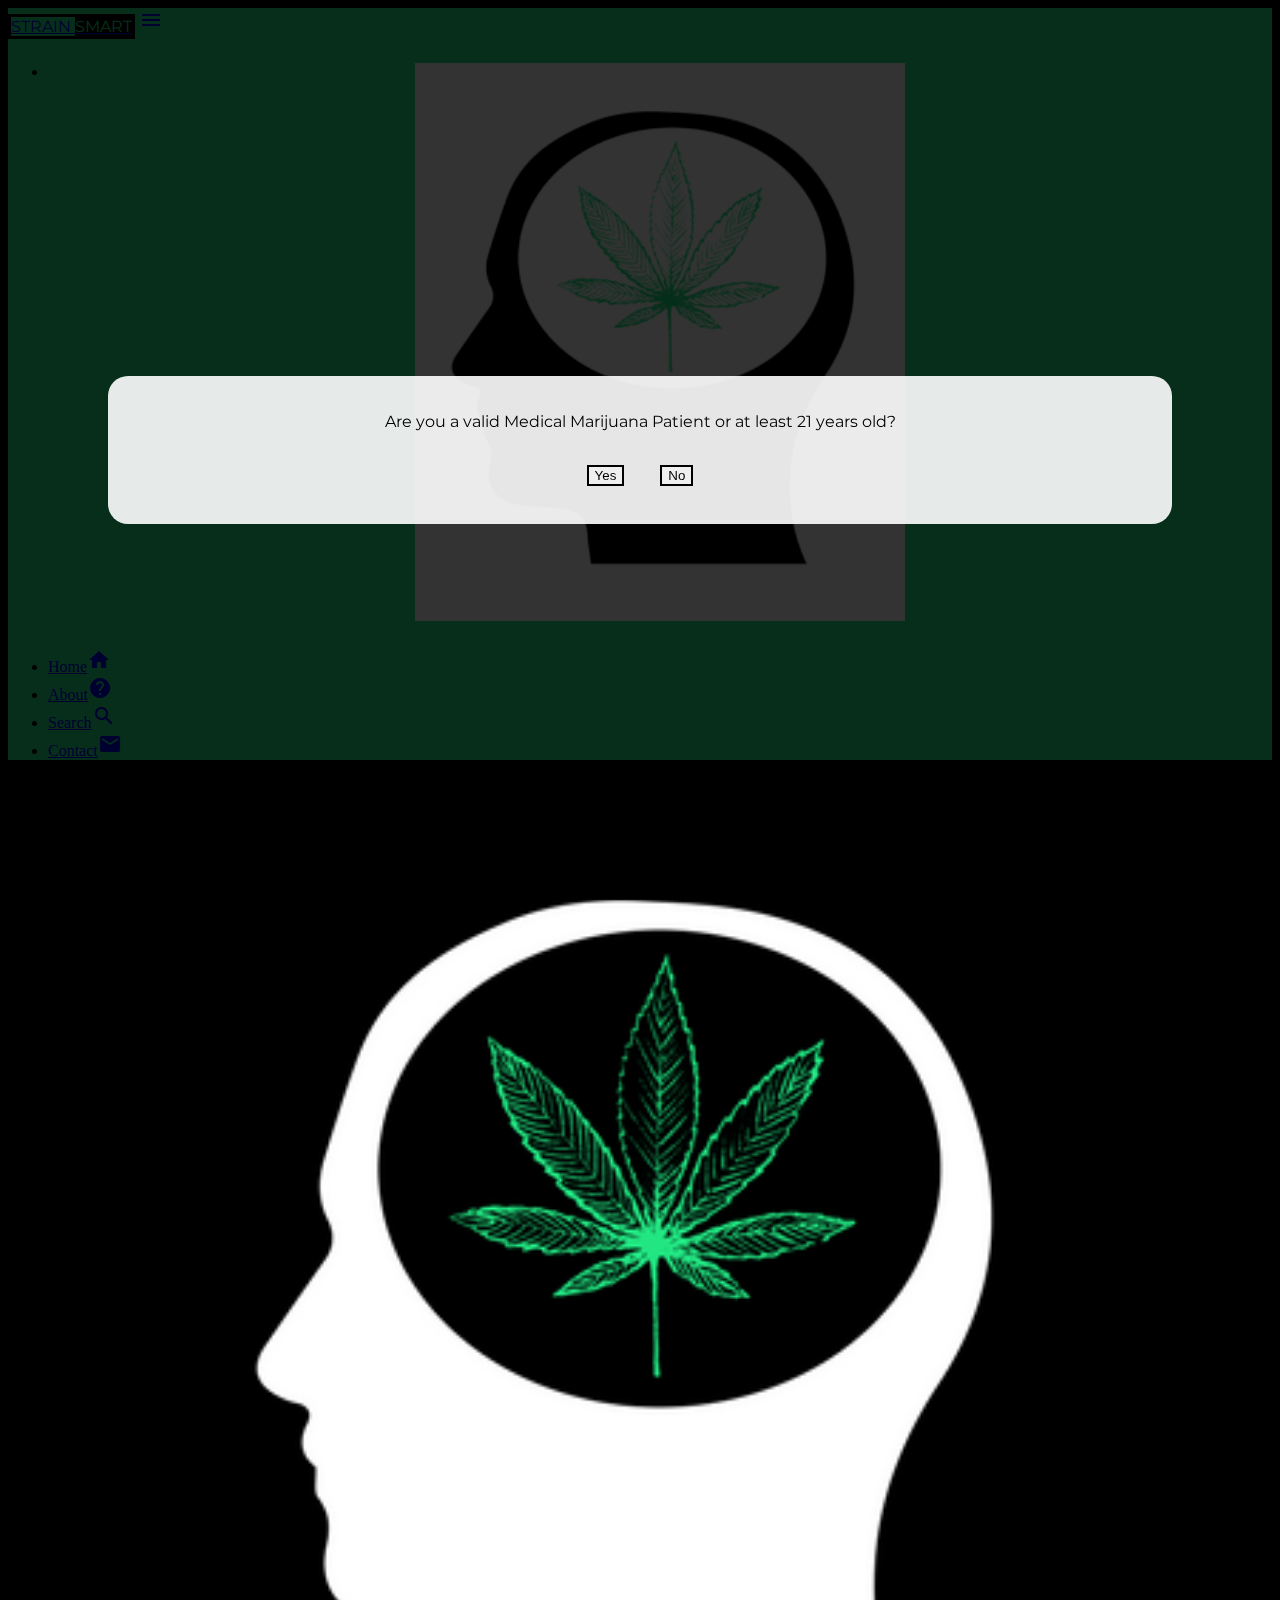
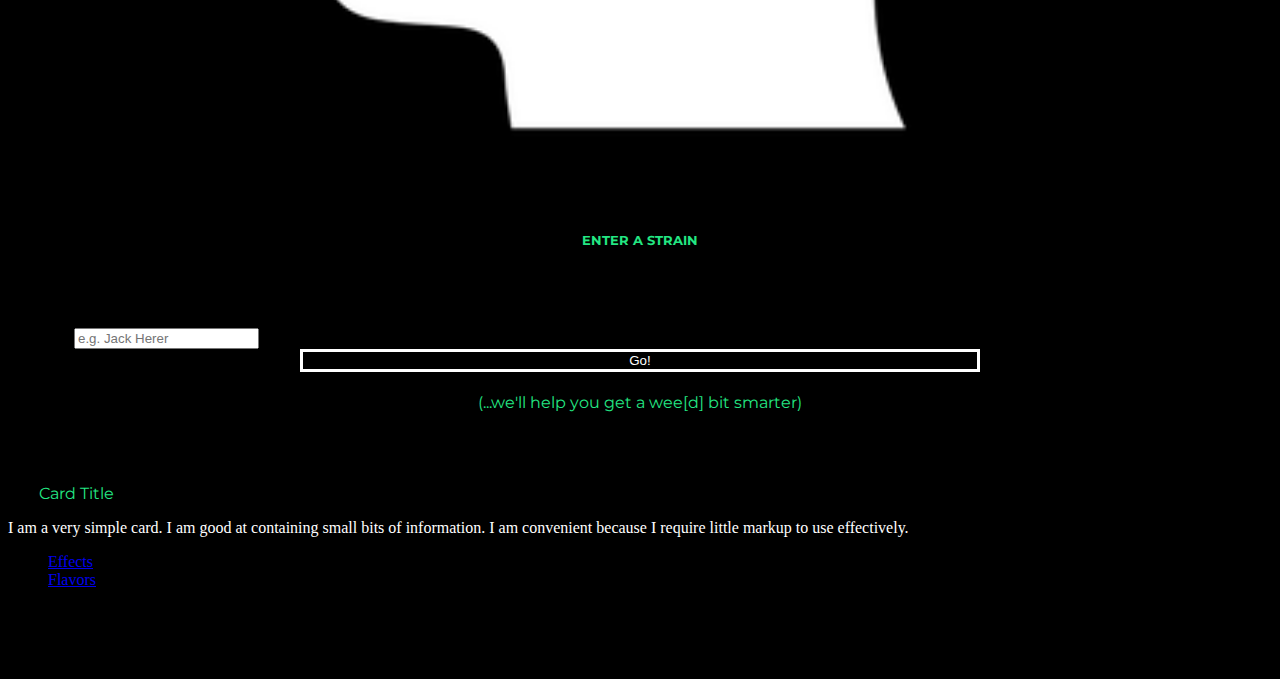
==== index.html @ 2efcf225 "appended effects/flavors results" ====
<!DOCTYPE html>
<html>
  <head>
    <meta charset="utf-8">
    <title>Strain Smart</title>
    <link href="https://fonts.googleapis.com/icon?family=Material+Icons" rel="stylesheet">
    <link href="https://fonts.googleapis.com/css?family=Montserrat" rel="stylesheet">
    <link rel="stylesheet" href="https://cdnjs.cloudflare.com/ajax/libs/materialize/0.98.2/css/materialize.min.css">
    <link rel="stylesheet" href="style.css">
    <meta name="viewport" content="width=device-width, initial-scale=1.0" />
  </head>

  <body>
    <header class= "">
      <div id="modal">
        <div class="modalcontent">
          <p class="modal-text">Are you a valid Medical Marijuana Patient or at least 21 years old?</p>
          <button class="open-buttons" id="entrance-button">Yes</button><button class="open-buttons" id="exit-button">No</button>
        </div>
      </div>
      <nav>
        <div class="nav-wrapper">
          <a href="#!" class="brand-logo for-nav"><span class="border-for-logo">STRAIN <span class="black"> SMART</span></span></a>
          <a href="#" data-activates="mobile-demo" class="button-collapse"><i class="material-icons">menu</i></a>
          <ul class="side-nav" id="mobile-demo">
            <li class="contain"><img class="logo-for-menu" src="logo-1-cropped.png" alt=""></li>
            <li><a href="#">Home<i class="material-icons">home</i></a></li>
            <li><a href="about.html">About<i class="material-icons">help</i></a></li>
            <li><a href="search.html">Search<i class="material-icons">search</i></a></li>
            <li><a href="contact.html">Contact<i class="material-icons">email</i></a></li>
          </ul>
        </div>
      </nav>

    </header>

    <main class="main blur-me">
      <section>
        <img class="home-image" src="BlackBackgroundLogo.png" alt="">
        <h5 class="main-text">ENTER A STRAIN</h5>
        <form class="search-form">
          <div class="input-field">
            <input id="search" class="search-field" type="search" value="" placeholder="e.g. Jack Herer" required>
            <label class="label-icon" for="search"><i class="material-icons small">search</i></label>
            <i class="material-icons close-icon inline">close</i>
            <button class="submit-button" type="submit" name="button">Go!</button>
          </div>

        </form>
        <p class="main-text">(...we'll help you get a wee[d] bit smarter)</p>
      </section>
      <section class="results">
        <h4 class= "main-results-title"></h4>

        <div class="row hide">
          <div class="col s12 m7">
            <div class="card">
              <div class="card-image container">
                <img class="strain-image"src="">
                <span class="main-results-title">Card Title</span>
              </div>
              <div class="card-content">
                <p class= "card-text">I am a very simple card. I am good at containing small bits of information.
                I am convenient because I require little markup to use effectively.</p>
              </div>
              <div class="card-tabs">
                <ul class="tabs tabs-fixed-width">
                  <li class="tab active"><a href="#test4" class="active" selected>Effects</a></li>
                  <li class="tab"><a href="#test5">Flavors</a></li>
                </ul>
                <div class="card-content">
                  <div id="test4"></div>
                  <div id="test5"></div>
                </div>
            </div>
          </div>
        </div>


      </section>
    </main>

    <script type="text/javascript" src="https://code.jquery.com/jquery-2.1.1.min.js"></script>
    <script src="https://cdnjs.cloudflare.com/ajax/libs/materialize/0.98.2/js/materialize.min.js"></script>
    <script src="app.js" charset="utf-8"></script>
  </body>
</html>
---- style.css ----
.name-for-menu {
  color: black;
  margin-left: 3vh;
  text-align: center;
}

.blurred {
  filter: blur(10px);
}

nav {
  background-color: #23e783;
}

.brand-logo.for-nav {
  font-family: 'Montserrat', sans-serif;
}

.black {
  background-color: black;
  color: #23e783;
}

.border-for-logo {
  border: 3px solid black;
  text-align: center;
}

img.logo-for-menu {
  width: 40%;
  display: block;
  margin: 3vh auto;
}

.home-image {
  width: 70%;
  display: block;
  margin: auto;
  margin-top: 7vh;
}

.input-field {
  border: 3px solid black;
  background-color: black;
  border-radius: 15px;
  margin: auto 5vh;
  padding: 2vh;
}

.main-text {
  text-align: center;
  font-family: 'Montserrat', sans-serif;
  color: #23e783;
}

body {
  background: black;
}

p.main-text {
  margin-top: 0;
}

.close-icon{
  margin-top: 3vh;
}

.inline {
  display: inline-block;
}

.submit-button {
  color: white;
  background: black;
  width: 60%;
  display: block;
  margin: auto;
  border: 3px solid white;
}

.about-title, .contact-title, .home-title, .main-results-title  {
  color: white;
  font-family: 'Montserrat', sans-serif;
  text-align: center;
}

.about-para, .contact-para, .results-para {
  color: #23e783;
  text-align: center;
  margin-top: 2vh;
  font-size: 16px;
  font-family: 'Montserrat', sans-serif;
}

.about-entire-para, .contact-entire-para {
  margin: 5vh 3vh auto 3vh;;
}

.leaf-border {
  display: block;
  width: 100%;
  margin: auto;
  margin-top: 3vh;

}

#modal {
    position: fixed;
    font-family: 'Montserrat', sans-serif;
    top: 0;
    left: 0;
    background: rgba(0, 0, 0, 0.8);
    z-index: 99999;
    height: 100%;
    width: 100%;
}

.modalcontent {
    position: absolute;
    top: 50%;
    left: 50%;
    transform: translate(-50%, -50%);
    background: rgba(255, 255, 255, .9);
    border-radius: 20px;
    width: 80%;
    padding: 20px;
    text-align: center;
}

.open-buttons{
  border: 2px solid black;
  margin: 2vh;
}

.main-results-title {
  margin: 3vh;
}

.leaf-border.scroll-here {
  margin-top: 5vh;
  /*change margin-top to 10vh once you get fixed navbar to work!*/
  padding-top: 5vh;
}

.progress.result-data {
  margin: auto;
  width: 70%;
  margin-bottom: 5vh;
  height: 2vh;
  background: white;
}

.progress .determinate {
  width: 10px;
  /*background-color: #f789ff;*/
  background: linear-gradient(to right, rgba(35, 231, 131,0.1), rgba(35, 231, 131,1));
}
body > main > section.results > div > div > div > div.card-content > p

.results-para, body > main > section.results > div > div > div > div.card-content > p {
  color: white;
}

.main-results-title {
  margin-top: 3vh;
  margin-bottom: 8vh;
  color: #23e783;
}

.results {
  margin-bottom: 10vh;
}

.strain-image {
  width: 80%;
  /*height: 10em;*/
}

.card, .tabs {
  background: rgb(0,0,0);
}
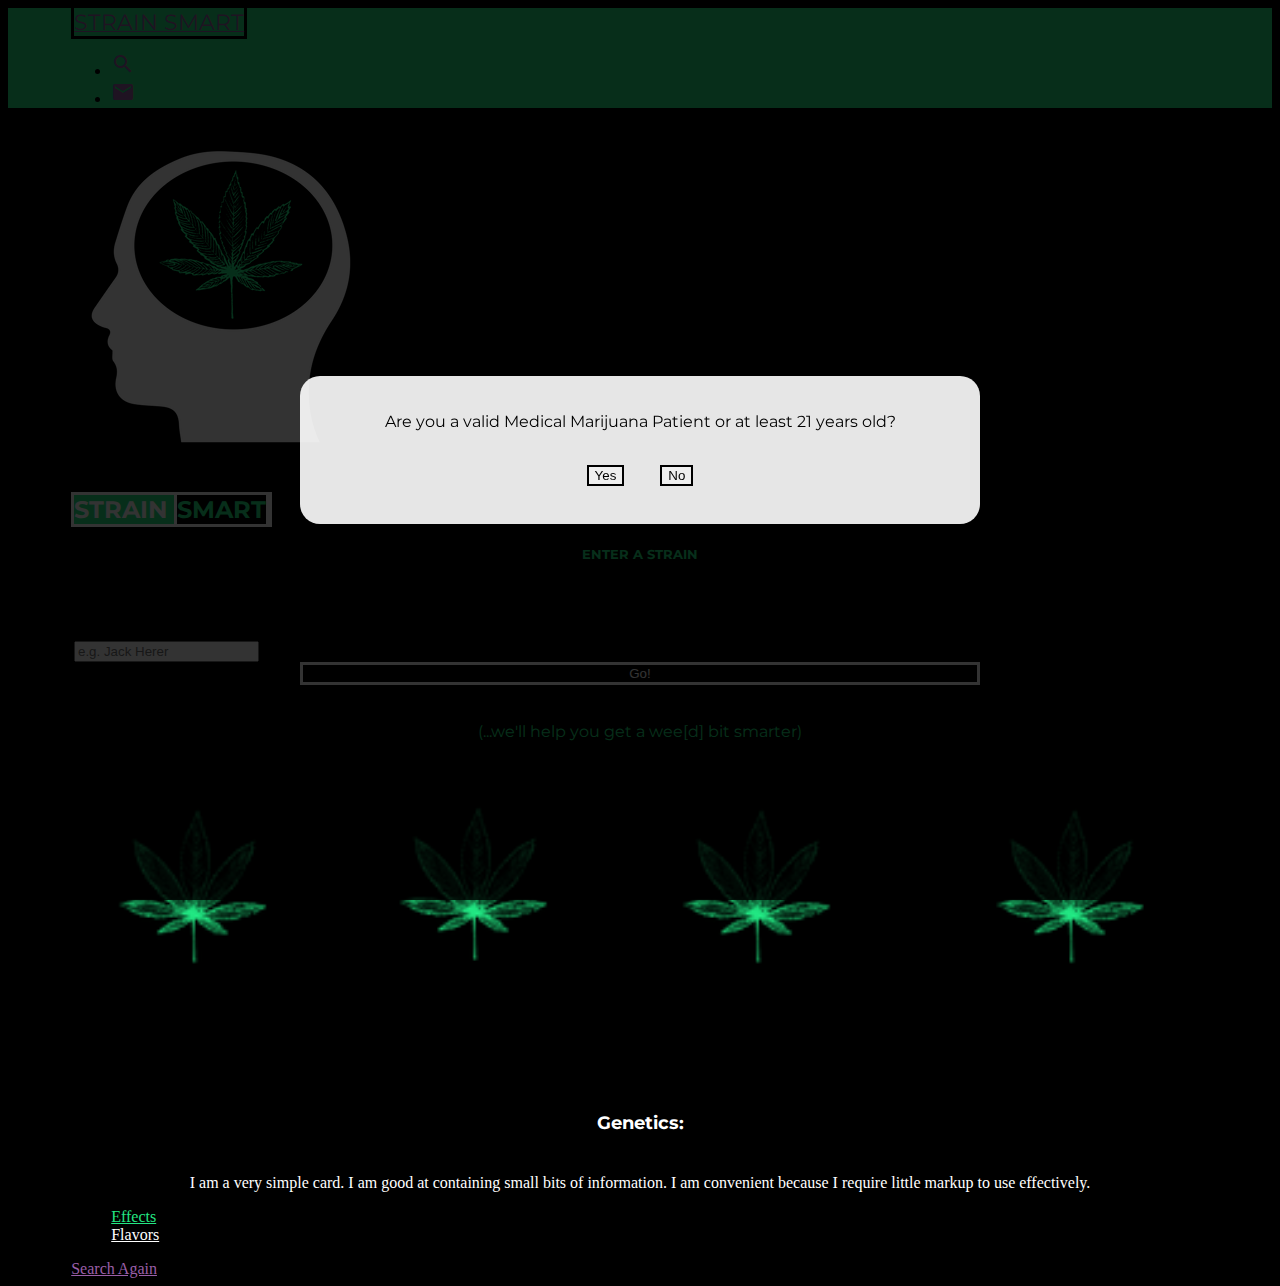
==== commit 687624e7: "updated" ====
--- a/index.html
+++ b/index.html
@@ -18,25 +18,26 @@
           <button class="open-buttons" id="entrance-button">Yes</button><button class="open-buttons" id="exit-button">No</button>
         </div>
       </div>
-      <nav>
-        <div class="nav-wrapper">
-          <a href="#!" class="brand-logo for-nav"><span class="border-for-logo">STRAIN <span class="black"> SMART</span></span></a>
-          <a href="#" data-activates="mobile-demo" class="button-collapse"><i class="material-icons">menu</i></a>
-          <ul class="side-nav" id="mobile-demo">
-            <li class="contain"><img class="logo-for-menu" src="logo-1-cropped.png" alt=""></li>
-            <li><a href="#">Home<i class="material-icons">home</i></a></li>
-            <li><a href="about.html">About<i class="material-icons">help</i></a></li>
-            <li><a href="search.html">Search<i class="material-icons">search</i></a></li>
-            <li><a href="contact.html">Contact<i class="material-icons">email</i></a></li>
-          </ul>
-        </div>
-      </nav>
-
+      <div class="navbar-fixed">
+        <nav class="row">
+          <div class="nav-wrapper col s12">
+            <a href="#" class="brand-log"><span class="border-for-logo">STRAIN <span class="black"> SMART</span></span></a>
+            <ul id="nav-mobile" class="right">
+              <li><a href="index.html"><i class="material-icons">search</i></a></li>
+              <li><a href="contact.html"><i class="material-icons">email</i></a></li>
+            </ul>
+          </div>
+        </nav>
+      </div>
     </header>
-
-    <main class="main blur-me">
-      <section>
-        <img class="home-image" src="BlackBackgroundLogo.png" alt="">
+    <main class= "container">
+      <section class= "row center">
+        <div class ="col s12">
+        <img src="BlackBackgroundLogo.png" alt="">
+        <h2 class="home-logo hide-on-med-and-down"><span class="strain-home-logo">STRAIN <span class="smart-home-logo"> SMART</span></span></h2>
+      </div>
+      </section>
+      <section class = "search">
         <h5 class="main-text">ENTER A STRAIN</h5>
         <form class="search-form">
           <div class="input-field">
@@ -45,27 +46,26 @@
             <i class="material-icons close-icon inline">close</i>
             <button class="submit-button" type="submit" name="button">Go!</button>
           </div>
-
         </form>
         <p class="main-text">(...we'll help you get a wee[d] bit smarter)</p>
       </section>
-      <section class="results">
+      <section class="results hide center row">
+        <img class = "leaf-border" src="PotLeafBorder.png" alt="">
         <h4 class= "main-results-title"></h4>
-
-        <div class="row hide">
-          <div class="col s12 m7">
+        <div class="row">
+          <div class="col s12 results-card">
             <div class="card">
-              <div class="card-image container">
+              <div class="card-image container center">
                 <img class="strain-image"src="">
-                <span class="main-results-title">Card Title</span>
               </div>
               <div class="card-content">
+                <h6 class= "genetics-title"> Genetics:</h6>
                 <p class= "card-text">I am a very simple card. I am good at containing small bits of information.
                 I am convenient because I require little markup to use effectively.</p>
               </div>
               <div class="card-tabs">
                 <ul class="tabs tabs-fixed-width">
-                  <li class="tab active"><a href="#test4" class="active" selected>Effects</a></li>
+                  <li class="tab"><a href="#test4" class="active" >Effects</a></li>
                   <li class="tab"><a href="#test5">Flavors</a></li>
                 </ul>
                 <div class="card-content">
@@ -74,11 +74,11 @@
                 </div>
             </div>
           </div>
+          <a class="search-again" href="#">Search Again</a>
         </div>
-
-
       </section>
     </main>
+
 
     <script type="text/javascript" src="https://code.jquery.com/jquery-2.1.1.min.js"></script>
     <script src="https://cdnjs.cloudflare.com/ajax/libs/materialize/0.98.2/js/materialize.min.js"></script>
--- a/style.css
+++ b/style.css
@@ -1,35 +1,67 @@
+#modal {
+    position: fixed;
+    font-family: 'Montserrat', sans-serif;
+    top: 0;
+    left: 0;
+    background: rgba(0, 0, 0, 0.8);
+    z-index: 99999;
+    height: 100%;
+    width: 100%;
+}
+
+.modalcontent {
+    position: absolute;
+    top: 50%;
+    left: 50%;
+    transform: translate(-50%, -50%);
+    background: rgba(255, 255, 255, .9);
+    border-radius: 20px;
+    width: 50%;
+    padding: 20px;
+    text-align: center;
+}
+
+.open-buttons{
+  border: 2px solid black;
+  margin: 2vh;
+}
+
 .name-for-menu {
   color: black;
   margin-left: 3vh;
   text-align: center;
+  background-color: #23e783;
 }
 
-.blurred {
-  filter: blur(10px);
+.border-for-logo {
+  border: 3px solid black;
+  text-align: center;
+  font-family: 'Montserrat', sans-serif;
+  font-size: 140%;w
 }
 
 nav {
   background-color: #23e783;
 }
 
-.brand-logo.for-nav {
+body {
+  background: black;
+}
+
+.home-logo {
   font-family: 'Montserrat', sans-serif;
 }
 
-.black {
-  background-color: black;
-  color: #23e783;
+.strain-home-logo {
+  border: 3px solid white;
+  color: white;
+  background-color: #23e783;
 }
 
-.border-for-logo {
-  border: 3px solid black;
-  text-align: center;
-}
-
-img.logo-for-menu {
-  width: 40%;
-  display: block;
-  margin: 3vh auto;
+.smart-home-logo {
+  color: #23e783;
+  border: 3px solid white;
+  background-color: black;
 }
 
 .home-image {
@@ -53,20 +85,8 @@
   color: #23e783;
 }
 
-body {
-  background: black;
-}
-
-p.main-text {
-  margin-top: 0;
-}
-
 .close-icon{
   margin-top: 3vh;
-}
-
-.inline {
-  display: inline-block;
 }
 
 .submit-button {
@@ -78,22 +98,8 @@
   border: 3px solid white;
 }
 
-.about-title, .contact-title, .home-title, .main-results-title  {
-  color: white;
-  font-family: 'Montserrat', sans-serif;
-  text-align: center;
-}
-
-.about-para, .contact-para, .results-para {
-  color: #23e783;
-  text-align: center;
-  margin-top: 2vh;
-  font-size: 16px;
-  font-family: 'Montserrat', sans-serif;
-}
-
-.about-entire-para, .contact-entire-para {
-  margin: 5vh 3vh auto 3vh;;
+.submit-button:hover {
+  background-color: #23e783;
 }
 
 .leaf-border {
@@ -101,45 +107,31 @@
   width: 100%;
   margin: auto;
   margin-top: 3vh;
-
 }
 
-#modal {
-    position: fixed;
-    font-family: 'Montserrat', sans-serif;
-    top: 0;
-    left: 0;
-    background: rgba(0, 0, 0, 0.8);
-    z-index: 99999;
-    height: 100%;
-    width: 100%;
+.row .col.s12 {
+  width: 90%;
+  margin-left: auto;
+  margin-right: auto;
 }
 
-.modalcontent {
-    position: absolute;
-    top: 50%;
-    left: 50%;
-    transform: translate(-50%, -50%);
-    background: rgba(255, 255, 255, .9);
-    border-radius: 20px;
-    width: 80%;
-    padding: 20px;
-    text-align: center;
-}
-
-.open-buttons{
-  border: 2px solid black;
-  margin: 2vh;
+.row .col {
+  float: none;
 }
 
 .main-results-title {
+  color: white;
+  font-family: 'Montserrat', sans-serif;
+  text-align: center;
   margin: 3vh;
 }
 
-.leaf-border.scroll-here {
-  margin-top: 5vh;
-  /*change margin-top to 10vh once you get fixed navbar to work!*/
-  padding-top: 5vh;
+.results-para {
+  color: #23e783;
+  text-align: center;
+  margin-top: 2vh;
+  font-size: 16px;
+  font-family: 'Montserrat', sans-serif;
 }
 
 .progress.result-data {
@@ -152,30 +144,35 @@
 
 .progress .determinate {
   width: 10px;
-  /*background-color: #f789ff;*/
   background: linear-gradient(to right, rgba(35, 231, 131,0.1), rgba(35, 231, 131,1));
-}
-body > main > section.results > div > div > div > div.card-content > p
-
-.results-para, body > main > section.results > div > div > div > div.card-content > p {
-  color: white;
-}
-
-.main-results-title {
-  margin-top: 3vh;
-  margin-bottom: 8vh;
-  color: #23e783;
-}
-
-.results {
-  margin-bottom: 10vh;
-}
-
-.strain-image {
-  width: 80%;
-  /*height: 10em;*/
 }
 
 .card, .tabs {
   background: rgb(0,0,0);
 }
+
+.card-content, .genetics-title {
+  color: white;
+  text-align: center;
+}
+
+.genetics-title{
+  font-size: 110%;
+  font-family: 'Montserrat', sans-serif;
+}
+
+.tabs .tab a {
+  color: white;
+}
+
+.tabs .tab a:hover, .tabs .tab a.active {
+  color: #23e783;
+}
+
+.tabs .indicator {
+  background-color: white;
+}
+
+a {
+  color: #9a5fa8;
+}
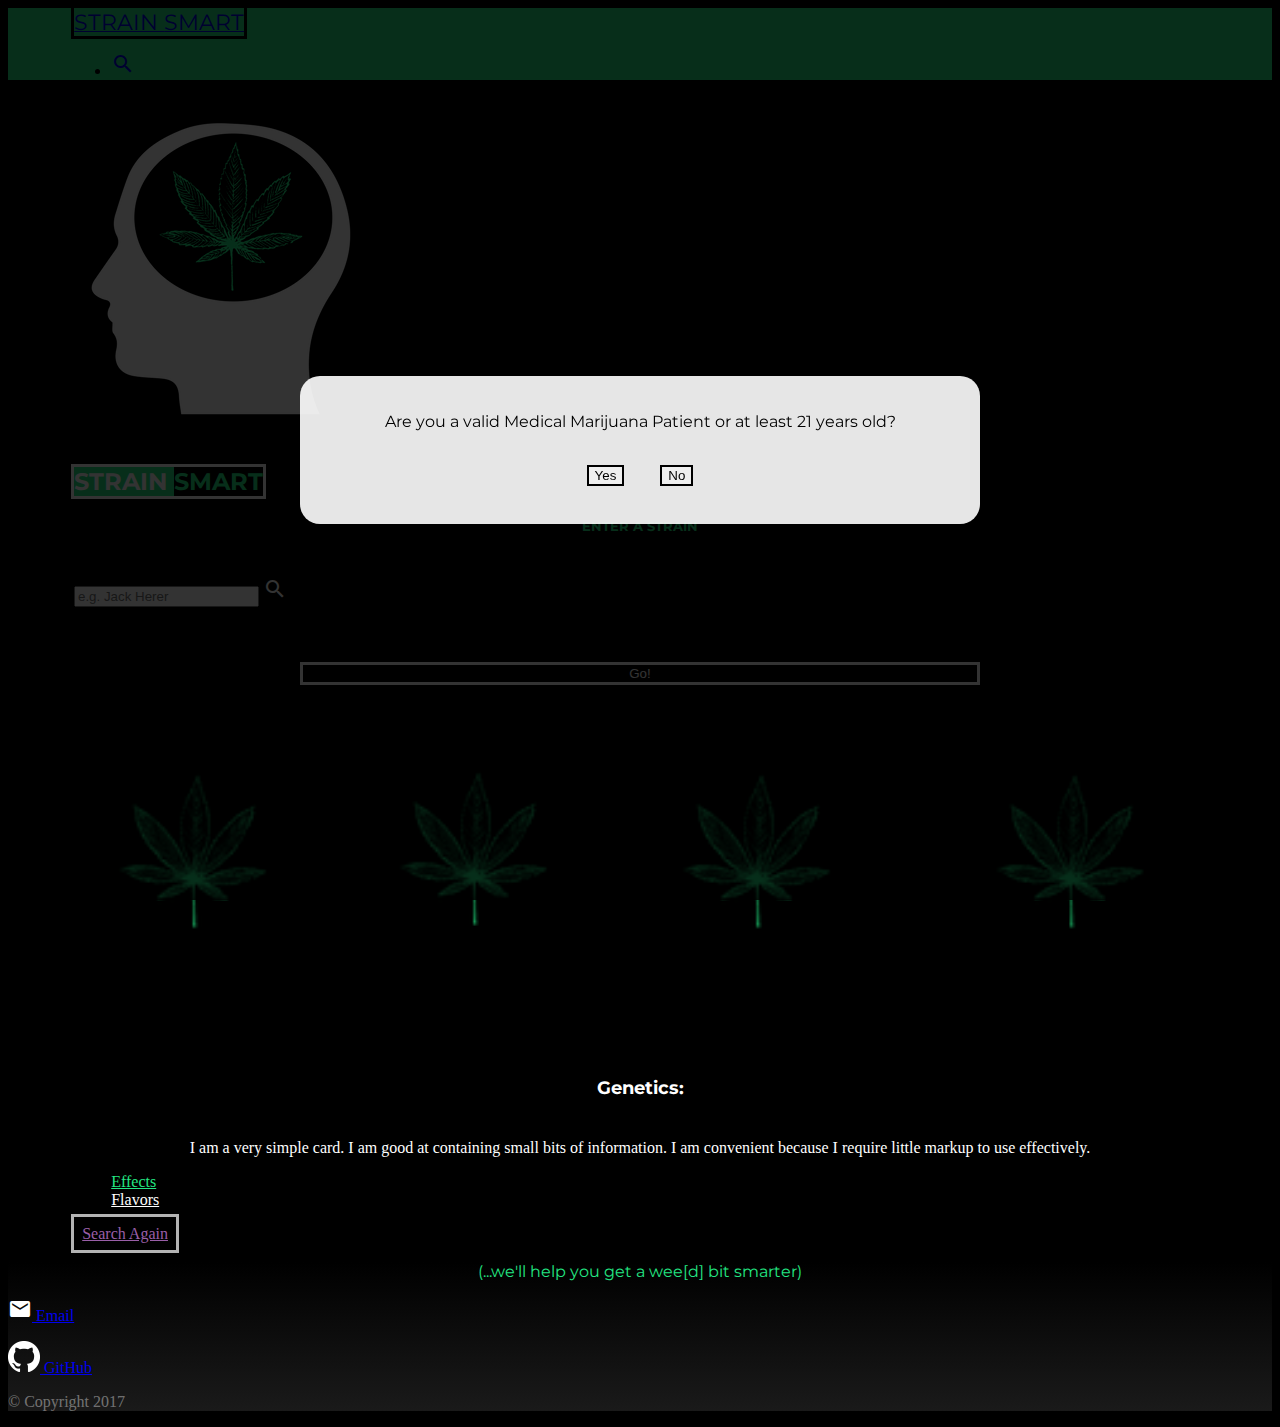
==== commit 2c2b4252: "updated" ====
--- a/index.html
+++ b/index.html
@@ -1,87 +1,110 @@
 <!DOCTYPE html>
 <html>
-  <head>
-    <meta charset="utf-8">
-    <title>Strain Smart</title>
-    <link href="https://fonts.googleapis.com/icon?family=Material+Icons" rel="stylesheet">
-    <link href="https://fonts.googleapis.com/css?family=Montserrat" rel="stylesheet">
-    <link rel="stylesheet" href="https://cdnjs.cloudflare.com/ajax/libs/materialize/0.98.2/css/materialize.min.css">
-    <link rel="stylesheet" href="style.css">
-    <meta name="viewport" content="width=device-width, initial-scale=1.0" />
-  </head>
 
-  <body>
-    <header class= "">
-      <div id="modal">
-        <div class="modalcontent">
-          <p class="modal-text">Are you a valid Medical Marijuana Patient or at least 21 years old?</p>
-          <button class="open-buttons" id="entrance-button">Yes</button><button class="open-buttons" id="exit-button">No</button>
+<head>
+  <meta charset="utf-8">
+  <title>Strain Smart</title>
+  <link rel="stylesheet" href="jquery-ui.min.css">
+  <link href="https://fonts.googleapis.com/icon?family=Material+Icons" rel="stylesheet">
+  <link href="https://fonts.googleapis.com/css?family=Montserrat" rel="stylesheet">
+  <link rel="stylesheet" href="https://cdnjs.cloudflare.com/ajax/libs/materialize/0.98.2/css/materialize.min.css">
+  <link rel="stylesheet" href="style.css">
+  <meta name="viewport" content="width=device-width, initial-scale=1.0" />
+</head>
+
+<body>
+  <header class="">
+    <div id="modal">
+      <div class="modalcontent">
+        <p class="modal-text">Are you a valid Medical Marijuana Patient or at least 21 years old?</p>
+        <button class="open-buttons" id="entrance-button">Yes</button><button class="open-buttons" id="exit-button">No</button>
+      </div>
+    </div>
+    <div class="navbar-fixed">
+      <nav class="row">
+        <div class="nav-wrapper col s12">
+          <a href="#" class="brand-log"><span class="border-for-logo">STRAIN <span class="black"> SMART</span></span></a>
+          <ul id="nav-mobile" class="right">
+            <li><a href="index.html"><i class="material-icons">search</i></a></li>
+          </ul>
         </div>
-      </div>
-      <div class="navbar-fixed">
-        <nav class="row">
-          <div class="nav-wrapper col s12">
-            <a href="#" class="brand-log"><span class="border-for-logo">STRAIN <span class="black"> SMART</span></span></a>
-            <ul id="nav-mobile" class="right">
-              <li><a href="index.html"><i class="material-icons">search</i></a></li>
-              <li><a href="contact.html"><i class="material-icons">email</i></a></li>
-            </ul>
-          </div>
-        </nav>
-      </div>
-    </header>
-    <main class= "container">
-      <section class= "row center">
-        <div class ="col s12">
-        <img src="BlackBackgroundLogo.png" alt="">
+      </nav>
+    </div>
+  </header>
+
+  <main class="container">
+    <section class="row center">
+      <div class="col s12">
+        <img src="images/BlackBackgroundLogo.png" alt="">
         <h2 class="home-logo hide-on-med-and-down"><span class="strain-home-logo">STRAIN <span class="smart-home-logo"> SMART</span></span></h2>
       </div>
-      </section>
-      <section class = "search">
-        <h5 class="main-text">ENTER A STRAIN</h5>
-        <form class="search-form">
-          <div class="input-field">
-            <input id="search" class="search-field" type="search" value="" placeholder="e.g. Jack Herer" required>
-            <label class="label-icon" for="search"><i class="material-icons small">search</i></label>
-            <i class="material-icons close-icon inline">close</i>
-            <button class="submit-button" type="submit" name="button">Go!</button>
-          </div>
-        </form>
-        <p class="main-text">(...we'll help you get a wee[d] bit smarter)</p>
-      </section>
-      <section class="results hide center row">
-        <img class = "leaf-border" src="PotLeafBorder.png" alt="">
-        <h4 class= "main-results-title"></h4>
-        <div class="row">
-          <div class="col s12 results-card">
-            <div class="card">
-              <div class="card-image container center">
-                <img class="strain-image"src="">
+    </section>
+    <section class="search">
+      <h5 class="main-text">ENTER A STRAIN</h5>
+      <form class="search-form">
+        <div class="input-field">
+          <div class="ui-widget">
+
+          <input id="search" class="search-field" type="search" value="" placeholder="e.g. Jack Herer" required>
+          <label class="label-icon" for="search"><i class="material-icons small">search</i></label>
+</div>
+          <i class="material-icons close-icon inline">close</i>
+          <button class="submit-button" type="submit" name="button">Go!</button>
+        </div>
+      </form>
+    </section>
+
+    <section class="results hide center row" id="results">
+      <img class="leaf-border" src="images/PotLeafBorder.png" alt="">
+      <h4 class="main-results-title"></h4>
+      <div class="row">
+        <div class="col s12 results-card">
+          <div class="card">
+            <div class="card-image container center">
+              <img class="strain-image" src="">
+            </div>
+            <div class="card-content">
+              <h6 class="genetics-title"> Genetics:</h6>
+              <p class="card-text">I am a very simple card. I am good at containing small bits of information. I am convenient because I require little markup to use effectively.</p>
+            </div>
+            <div class="card-tabs">
+              <ul class="tabs tabs-fixed-width">
+                <li class="tab"><a href="#test4" class="active">Effects</a></li>
+                <li class="tab"><a href="#test5">Flavors</a></li>
+              </ul>
+              <div class="card-content">
+                <div id="test4"></div>
+                <div id="test5"></div>
               </div>
-              <div class="card-content">
-                <h6 class= "genetics-title"> Genetics:</h6>
-                <p class= "card-text">I am a very simple card. I am good at containing small bits of information.
-                I am convenient because I require little markup to use effectively.</p>
-              </div>
-              <div class="card-tabs">
-                <ul class="tabs tabs-fixed-width">
-                  <li class="tab"><a href="#test4" class="active" >Effects</a></li>
-                  <li class="tab"><a href="#test5">Flavors</a></li>
-                </ul>
-                <div class="card-content">
-                  <div id="test4"></div>
-                  <div id="test5"></div>
-                </div>
+            </div>
+
+            <div class="row">
+              <p class="center"><a class="search-again col s12" href="#">Search Again</a></p>
             </div>
           </div>
-          <a class="search-again" href="#">Search Again</a>
         </div>
-      </section>
-    </main>
+    </section>
 
+    <section class="error">
+      <h3 class="error-message"></h3>
+    </section>
+  </main>
 
-    <script type="text/javascript" src="https://code.jquery.com/jquery-2.1.1.min.js"></script>
-    <script src="https://cdnjs.cloudflare.com/ajax/libs/materialize/0.98.2/js/materialize.min.js"></script>
-    <script src="app.js" charset="utf-8"></script>
-  </body>
+  <footer class="page-footer">
+    <div class="footer-copyright">
+      <div class="container">
+        <p class="main-text">(...we'll help you get a wee[d] bit smarter)</p>
+        <p class="contact-para center"><a href="mailto:eshaben@icloud.com"><i class="material-icons small">email</i> Email</a></p>
+        <p class="contact-para center"><a href="https://github.com/eshaben/strain-smart"><img src="images/GitHub-Mark-Light-32px.png" alt=""> GitHub </a></p>
+        <p>&copy; Copyright 2017</p>
+      </div>
+    </div>
+  </footer>
+
+  <script type="text/javascript" src="https://code.jquery.com/jquery-2.1.1.min.js"></script>
+  <script src="https://cdnjs.cloudflare.com/ajax/libs/materialize/0.98.2/js/materialize.min.js"></script>
+  <script src="jquery-ui-1.12.1.custom" charset="utf-8"></script>
+  <script src="app.js" charset="utf-8"></script>
+</body>
+
 </html>
--- a/style.css
+++ b/style.css
@@ -1,27 +1,27 @@
 #modal {
-    position: fixed;
-    font-family: 'Montserrat', sans-serif;
-    top: 0;
-    left: 0;
-    background: rgba(0, 0, 0, 0.8);
-    z-index: 99999;
-    height: 100%;
-    width: 100%;
+  position: fixed;
+  font-family: 'Montserrat', sans-serif;
+  top: 0;
+  left: 0;
+  background: rgba(0, 0, 0, 0.8);
+  z-index: 99999;
+  height: 100%;
+  width: 100%;
 }
 
 .modalcontent {
-    position: absolute;
-    top: 50%;
-    left: 50%;
-    transform: translate(-50%, -50%);
-    background: rgba(255, 255, 255, .9);
-    border-radius: 20px;
-    width: 50%;
-    padding: 20px;
-    text-align: center;
-}
-
-.open-buttons{
+  position: absolute;
+  top: 50%;
+  left: 50%;
+  transform: translate(-50%, -50%);
+  background: rgba(255, 255, 255, .9);
+  border-radius: 20px;
+  width: 50%;
+  padding: 20px;
+  text-align: center;
+}
+
+.open-buttons {
   border: 2px solid black;
   margin: 2vh;
 }
@@ -37,7 +37,8 @@
   border: 3px solid black;
   text-align: center;
   font-family: 'Montserrat', sans-serif;
-  font-size: 140%;w
+  font-size: 140%;
+  w
 }
 
 nav {
@@ -55,6 +56,7 @@
 .strain-home-logo {
   border: 3px solid white;
   color: white;
+  border-right: none;
   background-color: #23e783;
 }
 
@@ -62,6 +64,7 @@
   color: #23e783;
   border: 3px solid white;
   background-color: black;
+  border-left: none;
 }
 
 .home-image {
@@ -85,7 +88,7 @@
   color: #23e783;
 }
 
-.close-icon{
+.close-icon {
   margin-top: 3vh;
 }
 
@@ -144,19 +147,19 @@
 
 .progress .determinate {
   width: 10px;
-  background: linear-gradient(to right, rgba(35, 231, 131,0.1), rgba(35, 231, 131,1));
+  background: linear-gradient(to right, rgba(35, 231, 131, 0.1), rgba(35, 231, 131, 1));
 }
 
 .card, .tabs {
-  background: rgb(0,0,0);
-}
-
-.card-content, .genetics-title {
-  color: white;
-  text-align: center;
-}
-
-.genetics-title{
+  background: rgb(0, 0, 0);
+}
+
+.card-content, .genetics-title, .error-message {
+  color: white;
+  text-align: center;
+}
+
+.genetics-title {
   font-size: 110%;
   font-family: 'Montserrat', sans-serif;
 }
@@ -173,6 +176,25 @@
   background-color: white;
 }
 
-a {
+.search-again {
   color: #9a5fa8;
-}
+  text-align: center;
+  border: 3px solid rgba(255, 255, 255, .7);
+}
+
+.row .col .search-again {
+  padding: 8px;
+}
+
+footer {
+  background: black !important;
+}
+
+.material-icons.small {
+  color: white;
+}
+
+.page-footer .footer-copyright {
+  color: rgba(255, 255, 255, .4);
+  background: linear-gradient(black, rgba(255, 255, 255, .1));
+}
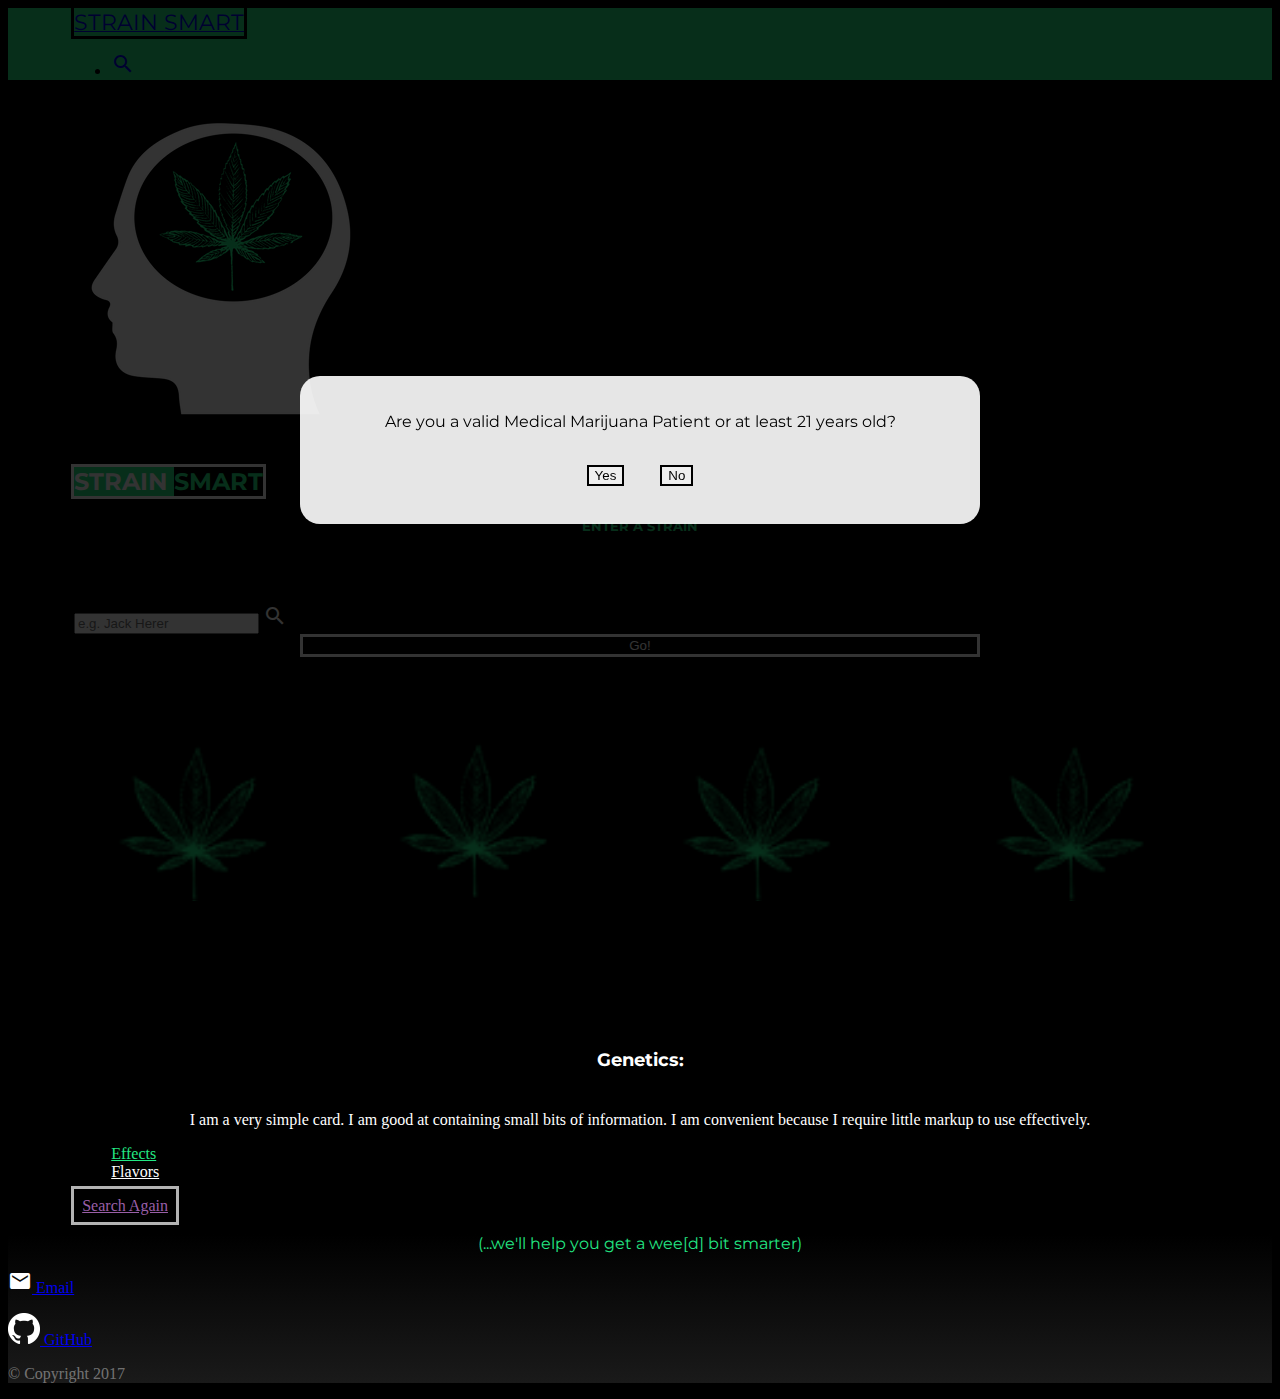
==== commit 5d7698e3: "updated error message" ====
--- a/index.html
+++ b/index.html
@@ -43,11 +43,10 @@
       <h5 class="main-text">ENTER A STRAIN</h5>
       <form class="search-form">
         <div class="input-field">
-          <div class="ui-widget">
 
           <input id="search" class="search-field" type="search" value="" placeholder="e.g. Jack Herer" required>
           <label class="label-icon" for="search"><i class="material-icons small">search</i></label>
-</div>
+
           <i class="material-icons close-icon inline">close</i>
           <button class="submit-button" type="submit" name="button">Go!</button>
         </div>
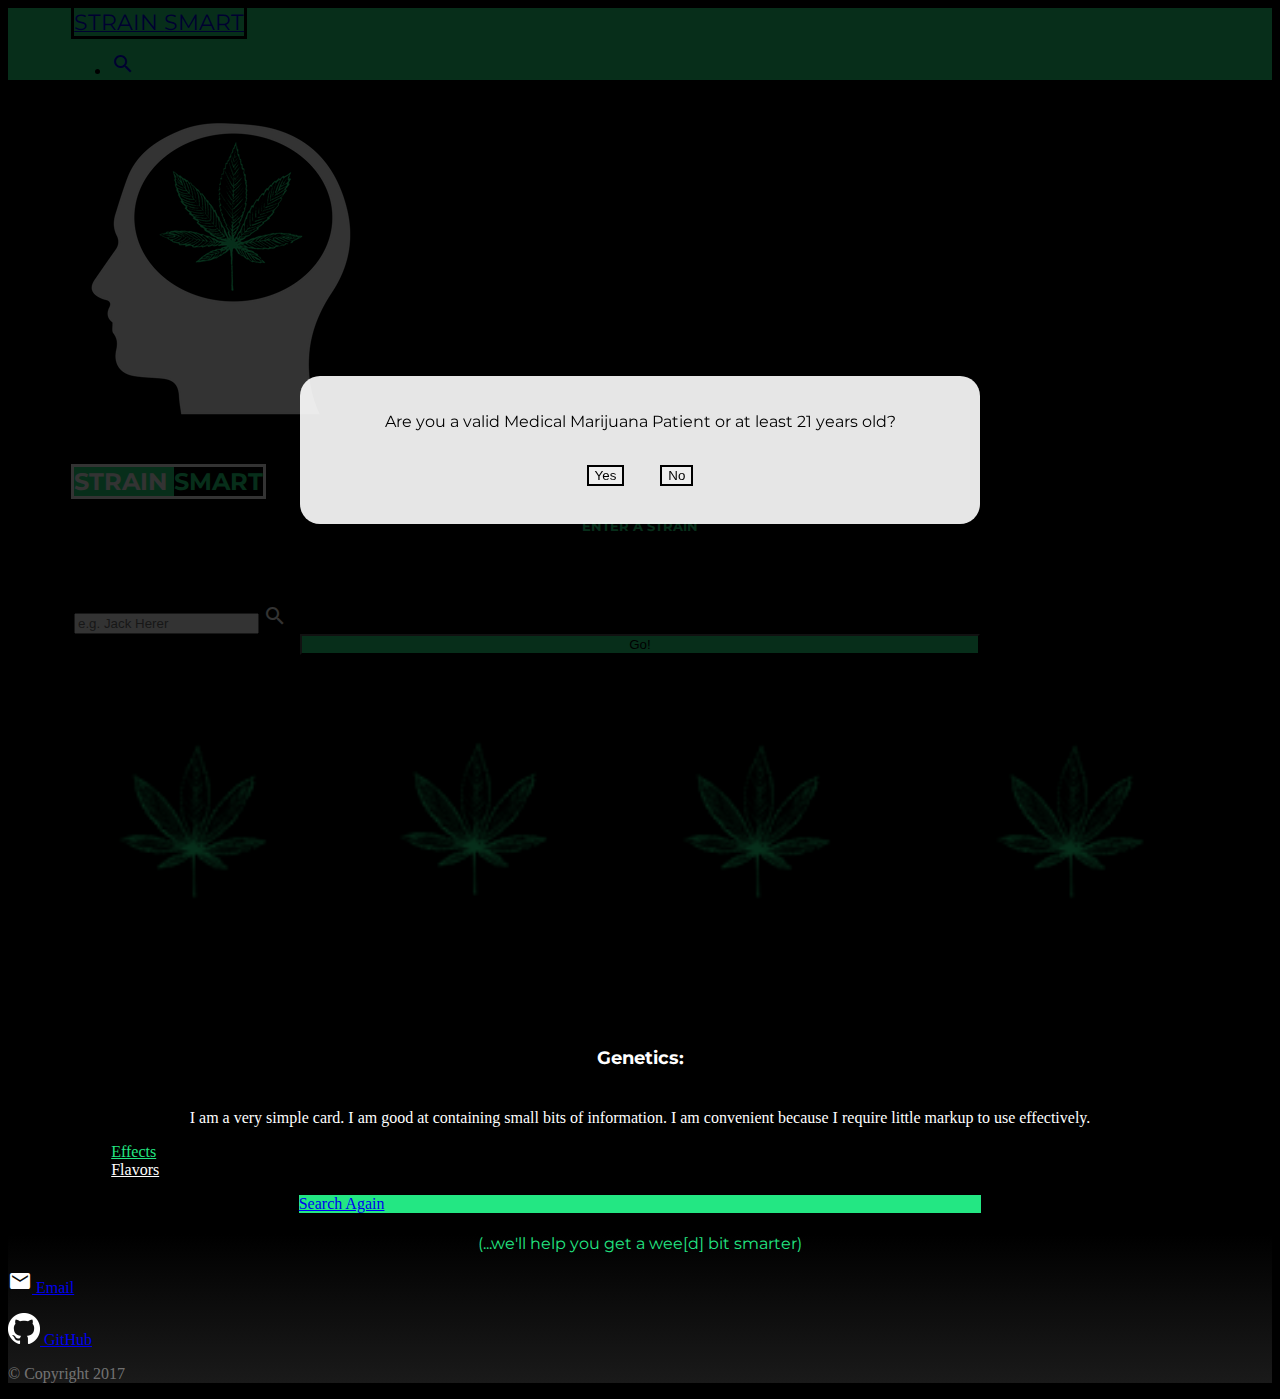
==== commit 2d61583f: "updated" ====
--- a/index.html
+++ b/index.html
@@ -48,9 +48,53 @@
           <label class="label-icon" for="search"><i class="material-icons small">search</i></label>
 
           <i class="material-icons close-icon inline">close</i>
-          <button class="submit-button" type="submit" name="button">Go!</button>
+          <button class="submit-button btn waves-effect waves-light btn" type="submit" name="button">Go!</button>
         </div>
       </form>
+    </section>
+
+    <section class="loader loader-hide center">
+      <div class="preloader-wrapper big active">
+        <div class="spinner-layer spinner-blue">
+          <div class="circle-clipper left">
+            <div class="circle"></div>
+          </div><div class="gap-patch">
+            <div class="circle"></div>
+          </div><div class="circle-clipper right">
+            <div class="circle"></div>
+          </div>
+        </div>
+
+        <div class="spinner-layer spinner-red">
+          <div class="circle-clipper left">
+            <div class="circle"></div>
+          </div><div class="gap-patch">
+            <div class="circle"></div>
+          </div><div class="circle-clipper right">
+            <div class="circle"></div>
+          </div>
+        </div>
+
+        <div class="spinner-layer spinner-yellow">
+          <div class="circle-clipper left">
+            <div class="circle"></div>
+          </div><div class="gap-patch">
+            <div class="circle"></div>
+          </div><div class="circle-clipper right">
+            <div class="circle"></div>
+          </div>
+        </div>
+
+        <div class="spinner-layer spinner-green">
+          <div class="circle-clipper left">
+            <div class="circle"></div>
+          </div><div class="gap-patch">
+            <div class="circle"></div>
+          </div><div class="circle-clipper right">
+            <div class="circle"></div>
+          </div>
+        </div>
+      </div>
     </section>
 
     <section class="results hide center row" id="results">
@@ -78,14 +122,14 @@
             </div>
 
             <div class="row">
-              <p class="center"><a class="search-again col s12" href="#">Search Again</a></p>
+              <p class="center"><a class="search-button btn waves-effect waves-light white-text" href="#">Search Again</a></p>
             </div>
           </div>
         </div>
     </section>
 
     <section class="error">
-      <h3 class="error-message"></h3>
+      <h4 class="error-message"></h4>
     </section>
   </main>
 
--- a/style.css
+++ b/style.css
@@ -92,17 +92,15 @@
   margin-top: 3vh;
 }
 
-.submit-button {
-  color: white;
-  background: black;
+.submit-button, .search-button {
+  background: #23e783;
   width: 60%;
   display: block;
   margin: auto;
-  border: 3px solid white;
 }
 
 .submit-button:hover {
-  background-color: #23e783;
+  background-color: rgba(255,255,255,.3);
 }
 
 .leaf-border {
@@ -176,14 +174,8 @@
   background-color: white;
 }
 
-.search-again {
-  color: #9a5fa8;
-  text-align: center;
-  border: 3px solid rgba(255, 255, 255, .7);
-}
-
-.row .col .search-again {
-  padding: 8px;
+.btn:hover, .btn-large:hover {
+  background-color: #23e783;
 }
 
 footer {
@@ -198,3 +190,7 @@
   color: rgba(255, 255, 255, .4);
   background: linear-gradient(black, rgba(255, 255, 255, .1));
 }
+
+.loader-hide {
+  display: none;
+}
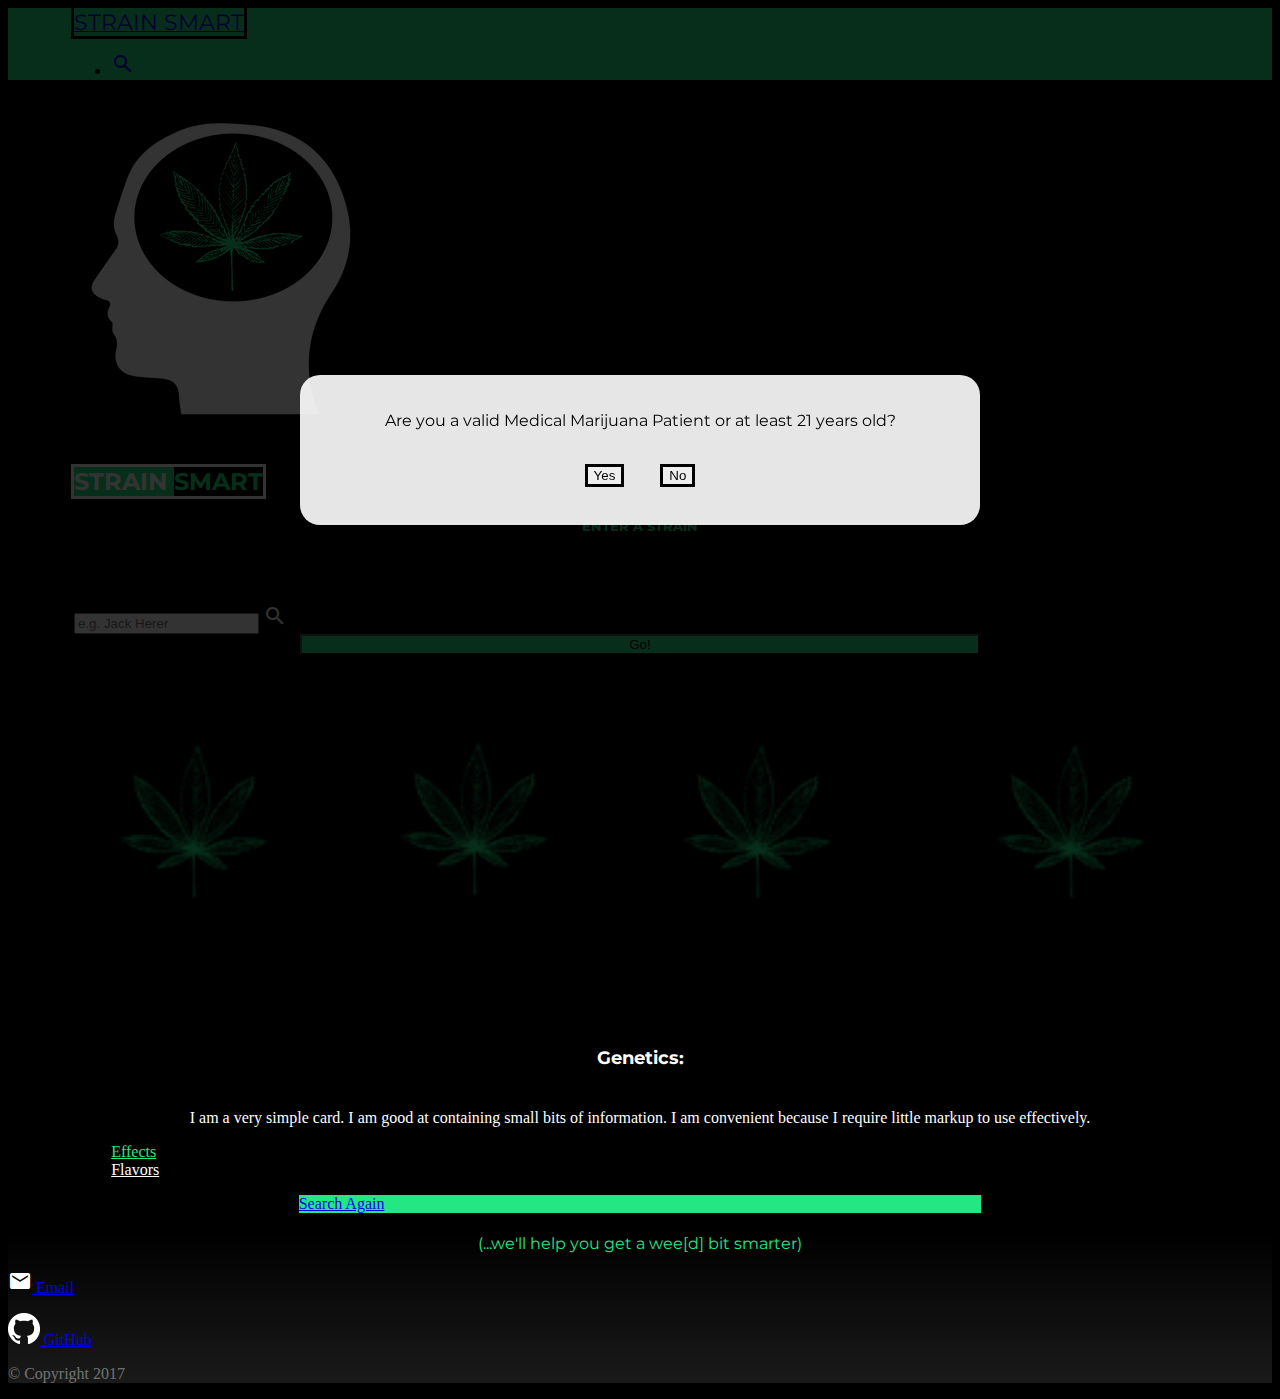
==== commit de2eb557: "added sass" ====
--- a/index.html
+++ b/index.html
@@ -4,11 +4,10 @@
 <head>
   <meta charset="utf-8">
   <title>Strain Smart</title>
-  <link rel="stylesheet" href="jquery-ui.min.css">
   <link href="https://fonts.googleapis.com/icon?family=Material+Icons" rel="stylesheet">
   <link href="https://fonts.googleapis.com/css?family=Montserrat" rel="stylesheet">
   <link rel="stylesheet" href="https://cdnjs.cloudflare.com/ajax/libs/materialize/0.98.2/css/materialize.min.css">
-  <link rel="stylesheet" href="style.css">
+  <link rel="stylesheet" href="/css/base.css">
   <meta name="viewport" content="width=device-width, initial-scale=1.0" />
 </head>
 
@@ -23,9 +22,9 @@
     <div class="navbar-fixed">
       <nav class="row">
         <div class="nav-wrapper col s12">
-          <a href="#" class="brand-log"><span class="border-for-logo">STRAIN <span class="black"> SMART</span></span></a>
+          <a href="#" class=""><span class="border-for-logo">STRAIN <span class="black"> SMART</span></span></a>
           <ul id="nav-mobile" class="right">
-            <li><a href="index.html"><i class="material-icons">search</i></a></li>
+            <li><a href="#"><i class="material-icons">search</i></a></li>
           </ul>
         </div>
       </nav>
@@ -58,9 +57,11 @@
         <div class="spinner-layer spinner-blue">
           <div class="circle-clipper left">
             <div class="circle"></div>
-          </div><div class="gap-patch">
+          </div>
+          <div class="gap-patch">
             <div class="circle"></div>
-          </div><div class="circle-clipper right">
+          </div>
+          <div class="circle-clipper right">
             <div class="circle"></div>
           </div>
         </div>
@@ -68,9 +69,11 @@
         <div class="spinner-layer spinner-red">
           <div class="circle-clipper left">
             <div class="circle"></div>
-          </div><div class="gap-patch">
+          </div>
+          <div class="gap-patch">
             <div class="circle"></div>
-          </div><div class="circle-clipper right">
+          </div>
+          <div class="circle-clipper right">
             <div class="circle"></div>
           </div>
         </div>
@@ -78,9 +81,11 @@
         <div class="spinner-layer spinner-yellow">
           <div class="circle-clipper left">
             <div class="circle"></div>
-          </div><div class="gap-patch">
+          </div>
+          <div class="gap-patch">
             <div class="circle"></div>
-          </div><div class="circle-clipper right">
+          </div>
+          <div class="circle-clipper right">
             <div class="circle"></div>
           </div>
         </div>
@@ -88,9 +93,11 @@
         <div class="spinner-layer spinner-green">
           <div class="circle-clipper left">
             <div class="circle"></div>
-          </div><div class="gap-patch">
+          </div>
+          <div class="gap-patch">
             <div class="circle"></div>
-          </div><div class="circle-clipper right">
+          </div>
+          <div class="circle-clipper right">
             <div class="circle"></div>
           </div>
         </div>
--- a/css/base.css
+++ b/css/base.css
@@ -0,0 +1,157 @@
+#modal {
+  position: fixed;
+  font-family: "Montserrat", sans-serif;
+  top: 0;
+  left: 0;
+  background: rgba(0, 0, 0, 0.8);
+  z-index: 99999;
+  height: 100%;
+  width: 100%; }
+
+.modalcontent {
+  position: absolute;
+  top: 50%;
+  left: 50%;
+  transform: translate(-50%, -50%);
+  background: rgba(255, 255, 255, 0.9);
+  border-radius: 20px;
+  width: 50%;
+  padding: 20px;
+  text-align: center; }
+
+.open-buttons {
+  border: 3px solid black;
+  margin: 2vh; }
+
+.border-for-logo {
+  border: 3px solid black;
+  text-align: center;
+  font-family: "Montserrat", sans-serif;
+  font-size: 140%; }
+
+nav {
+  background-color: #23e783; }
+
+body {
+  background: black; }
+
+.home-logo {
+  font-family: "Montserrat", sans-serif; }
+
+.strain-home-logo {
+  border: 3px solid white;
+  color: white;
+  border-right: none;
+  background-color: #23e783; }
+
+.smart-home-logo {
+  color: #23e783;
+  border: 3px solid white;
+  background-color: black;
+  border-left: none; }
+
+.home-image {
+  width: 70%;
+  display: block;
+  margin: auto;
+  margin-top: 7vh; }
+
+.input-field {
+  border: 3px solid black;
+  background-color: black;
+  border-radius: 15px;
+  margin: auto 5vh;
+  padding: 2vh; }
+
+.main-text {
+  text-align: center;
+  font-family: "Montserrat", sans-serif;
+  color: #23e783; }
+
+.close-icon {
+  margin-top: 3vh; }
+
+.submit-button, .search-button {
+  background: #23e783;
+  width: 60%;
+  display: block;
+  margin: auto; }
+
+.submit-button:hover {
+  background-color: rgba(255, 255, 255, 0.3); }
+
+.leaf-border {
+  display: block;
+  width: 100%;
+  margin: auto;
+  margin-top: 3vh; }
+
+.row .col.s12 {
+  width: 90%;
+  margin-left: auto;
+  margin-right: auto; }
+
+.row .col {
+  float: none; }
+
+.main-results-title {
+  color: white;
+  font-family: "Montserrat", sans-serif;
+  text-align: center;
+  margin: 3vh; }
+
+.results-para {
+  color: #23e783;
+  text-align: center;
+  margin-top: 2vh;
+  font-size: 16px;
+  font-family: "Montserrat", sans-serif; }
+
+.progress.result-data {
+  margin: auto;
+  width: 70%;
+  margin-bottom: 5vh;
+  height: 2vh;
+  background: white; }
+
+.progress .determinate {
+  width: 10px;
+  background: linear-gradient(to right, rgba(35, 231, 131, 0.1), #23e783); }
+
+.card, .tabs {
+  background: black; }
+
+.card-content, .genetics-title, .error-message {
+  color: white;
+  text-align: center; }
+
+.genetics-title {
+  font-size: 110%;
+  font-family: "Montserrat", sans-serif; }
+
+.tabs .tab a {
+  color: white; }
+
+.tabs .tab a:hover, .tabs .tab a.active {
+  color: #23e783; }
+
+.tabs .indicator {
+  background-color: white; }
+
+.btn:hover, .btn-large:hover {
+  background-color: #23e783; }
+
+.loader-hide {
+  display: none; }
+
+footer {
+  background: black !important; }
+
+.material-icons.small {
+  color: white; }
+
+.page-footer .footer-copyright {
+  color: rgba(255, 255, 255, 0.4);
+  background: linear-gradient(black, rgba(255, 255, 255, 0.1)); }
+
+/*# sourceMappingURL=base.css.map */
